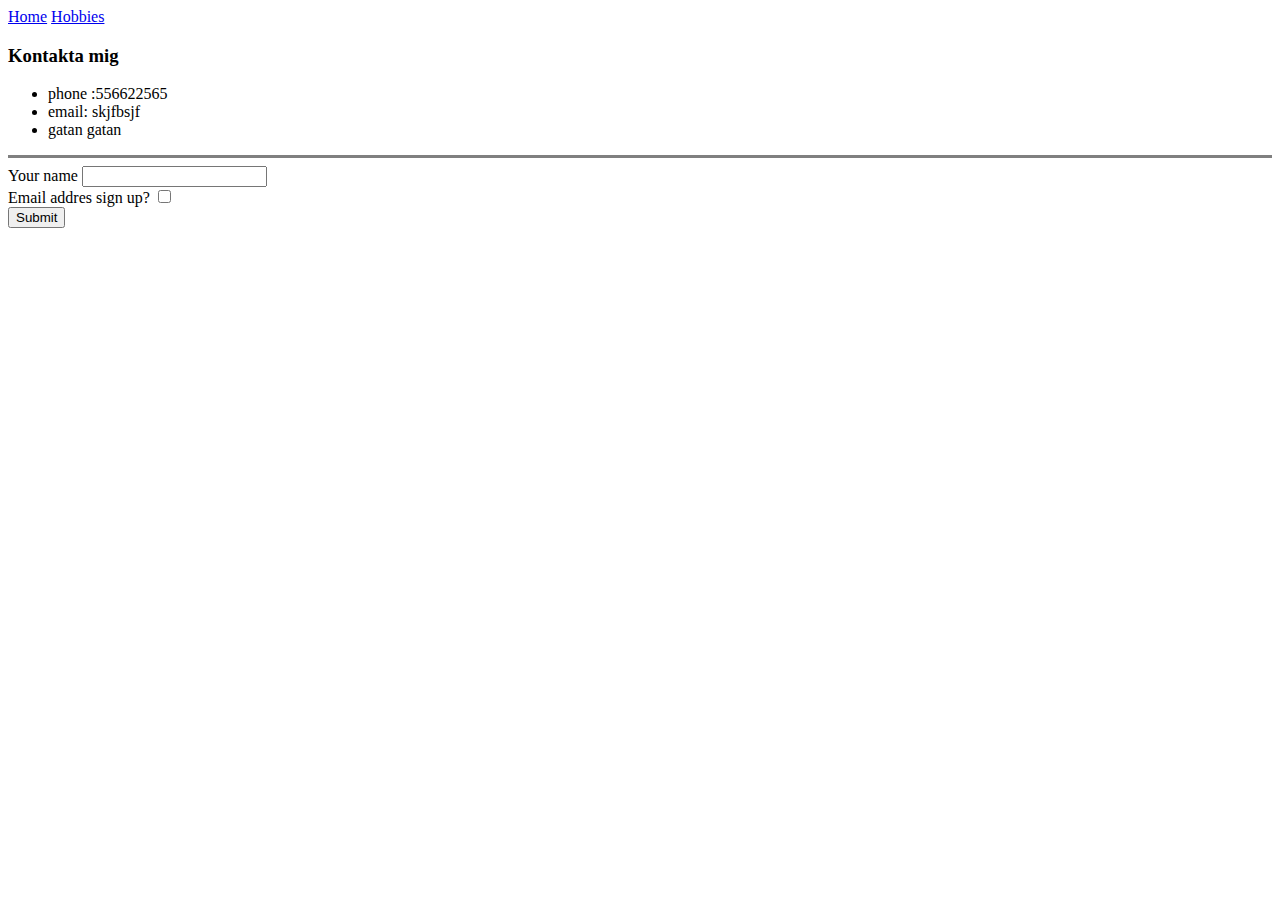
==== FirstHtmlSite/contact.html @ aad6d6c6 "different tags" ====
<!DOCTYPE html>
<html lang="en">
<head>
    <meta charset="UTF-8">
    <title>Contact</title>
</head>
<body>
    <nav >
        <a href="index.html"> Home</a>
        <a href="hobbies.html">Hobbies</a> 
    </nav>
    <h3>Kontakta mig</h3>
    <ul>
        <li>phone :556622565 </li>
        <li>email: skjfbsjf</li>
        <li>gatan gatan </li>
    </ul>
<hr size="3" noshade="">

    <form method="post" >
        
        <label for=""> Your name</label>
        <input type="text">
        <br/>
        <label for="">Email addres</address></label>
        <label for="">sign up?</label>
        <input type="checkbox" name="" id="">
        <br/>

        <input type="submit">
    </form>
</body>
</html>
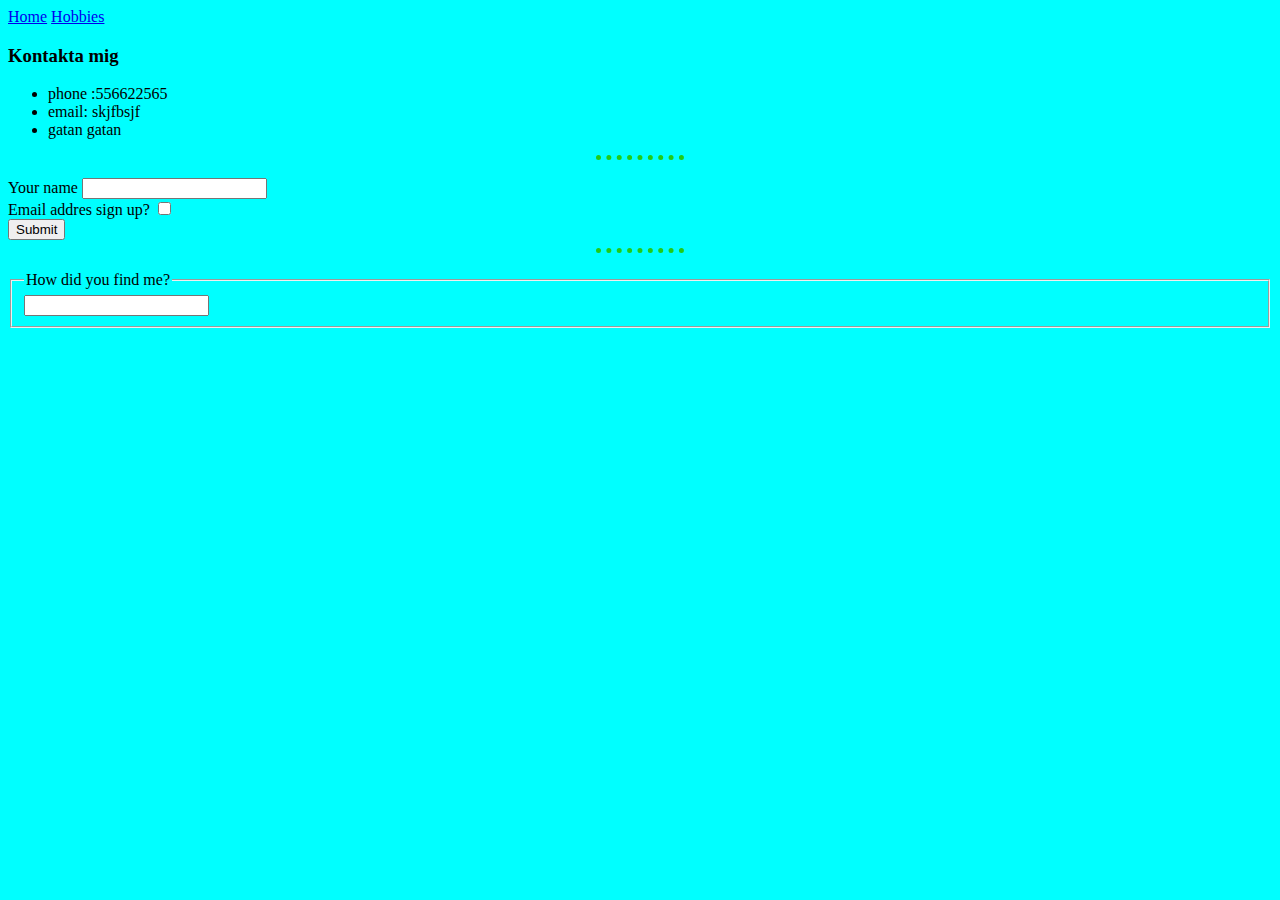
==== commit 689e01a4: "Added some css to our site" ====
--- a/FirstHtmlSite/contact.html
+++ b/FirstHtmlSite/contact.html
@@ -3,6 +3,7 @@
 <head>
     <meta charset="UTF-8">
     <title>Contact</title>
+    <link rel="stylesheet" href="css/styles.css">
 </head>
 <body>
     <nav >
@@ -15,8 +16,7 @@
         <li>email: skjfbsjf</li>
         <li>gatan gatan </li>
     </ul>
-<hr size="3" noshade="">
-
+<hr >
     <form method="post" >
         
         <label for=""> Your name</label>
@@ -26,8 +26,18 @@
         <label for="">sign up?</label>
         <input type="checkbox" name="" id="">
         <br/>
-
         <input type="submit">
     </form>
+    <hr >
+
+    <fieldset>
+        <legend>How did you find me?</legend>
+        <input list="findme" type="text">
+        <datalist id="findme">
+            <option value="facebook adds">
+            <option value="Recomendation by a friend">
+            <option value="Add on youtube">
+        </datalist>
+    </fieldset>
 </body>
 </html>--- a/FirstHtmlSite/css/styles.css
+++ b/FirstHtmlSite/css/styles.css
@@ -0,0 +1,37 @@
+
+/* Element selectors*/
+
+body {
+    background-color: aqua;
+  }
+
+  hr {
+    border-style: dotted none none;
+    height: 10px;
+    width: 7%;
+    border-width: 5px;
+    border-color: rgb(33, 203, 24);
+  }
+
+  h1{
+    color: rgb(222, 25, 25);
+    background-color: orange;
+  }
+
+  h2{
+    color: rgb(143, 86, 16);
+  }
+
+
+  /* Class selectors*/
+
+.subtitles{
+    font-family: 'Trebuchet MS', 'Lucida Sans Unicode', 'Lucida Grande', 'Lucida Sans', Arial, sans-serif;
+  }
+  .maintitle{
+    font-style: italic;
+  }
+
+  /* ID selector*/
+
+  